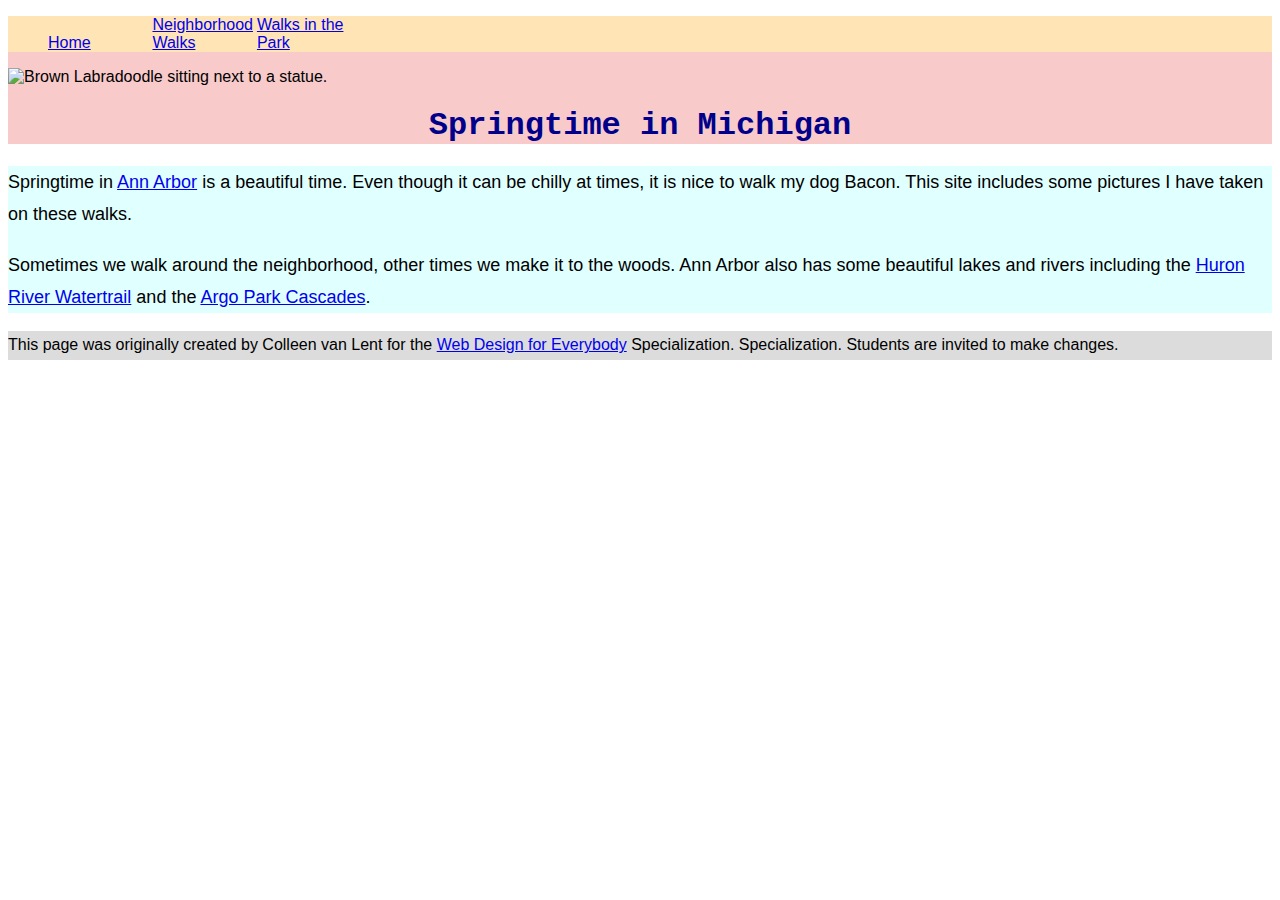
==== index.html @ 9d428a75 "Add files via upload" ====
<!DOCTYPE html>
<html lang="en">

<head>
  <meta charset="utf-8">
  <meta name="viewport" content="width=device-width">
  <title>Springtime In Michigan</title>
  <!-- You will need to link to the CSS file -->
  <link rel="stylesheet" href="css/style.css">
</head>

<body>
  <header>
    <nav>
      <ul>
        <li><a href="index.html">Home</a></li>
        <li><a href="neighborhood.html">Neighborhood Walks</a></li>
        <li><a href="parks.html">Walks in the Park</a></li>
      </ul>
    </nav>
    <img src="images/BaconGallupPark.jpg" width="200" alt="Brown Labradoodle sitting next to a statue.">
    <h1>Springtime in Michigan</h1>
  </header>
  <main>
    <p>Springtime in <a href="https://www.michigan.org/city/ann-arbor">Ann Arbor</a> is a beautiful time. Even though
      it can be chilly at times, it is nice to walk my dog Bacon. This site includes some pictures I have taken on
      these walks. </p>

    <p>Sometimes we walk around the neighborhood, other times we make it to the woods. Ann Arbor also has some
      beautiful lakes and rivers including the <a
        href="https://www.annarbor.org/things-to-do/recreation-outdoors/huron-river/">Huron River Watertrail</a> and
      the <a href="https://www.a2gov.org/departments/Parks-Recreation/parks-places/argo/pages/default.aspx">Argo Park
        Cascades</a>.</p>

  </main>
  <footer>
    <p>This page was originally created by Colleen van Lent for the <a
        href="https://www.coursera.org/specializations/web-design"> Web Design for Everybody</a> Specialization.
      Specialization. Students are invited to make changes.</p>
  </footer>

</body>

</html>
---- css/style.css ----
/* Toàn bộ trang web */
body {
    font-family: Arial, sans-serif;
    font-size: 16px;
}

/* Header - phần đầu trang */
header {
    background-color: #f8caca;
}

/* Thanh menu */
nav {
    background-color: #ffe4b5;
}

/* Nội dung chính */
main {
    background-color: #e0ffff;
    font-size: 18px;
}

/* Footer - phần cuối trang */
footer {
    background-color: #dcdcdc;
}

/* Danh sách li trong menu hoặc list */
li {
    display: inline-block;  /* nằm ngang */
    width: 100px;          /* mỗi thằng rộng 100px */
}

/* Tiêu đề h1 */
h1 {
    text-align: center;
    font-family: 'Courier New', Courier, monospace;
    color: darkblue;
}

/* Đoạn văn p */
p {
    line-height: 1.8;   /* khoảng cách giữa các dòng */
}
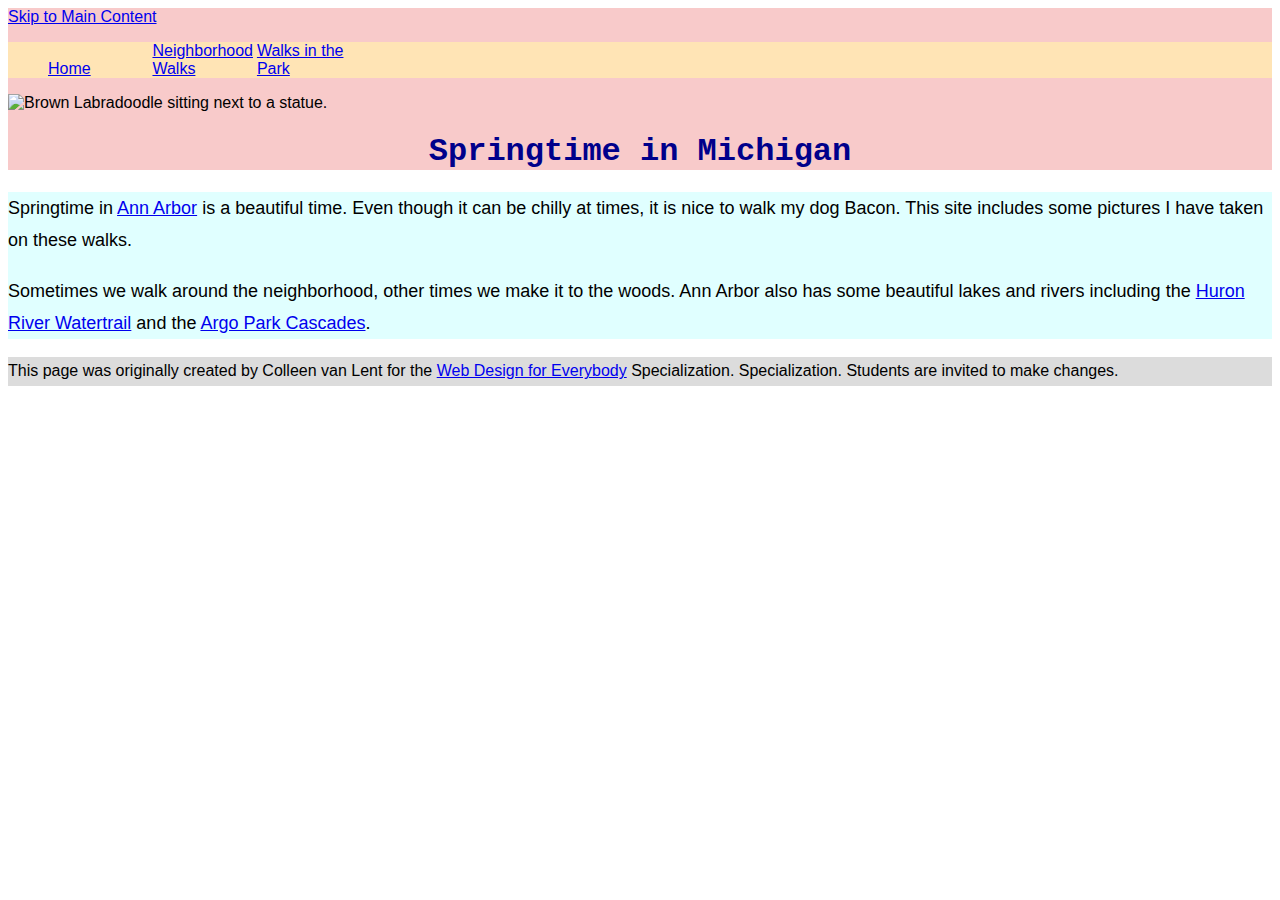
==== commit 2e3e66a5: "Add files via upload" ====
--- a/index.html
+++ b/index.html
@@ -11,6 +11,7 @@
 
 <body>
   <header>
+    <a href="#main-content" class="skip-link">Skip to Main Content</a>
     <nav>
       <ul>
         <li><a href="index.html">Home</a></li>
@@ -21,7 +22,7 @@
     <img src="images/BaconGallupPark.jpg" width="200" alt="Brown Labradoodle sitting next to a statue.">
     <h1>Springtime in Michigan</h1>
   </header>
-  <main>
+  <main id="main-content">
     <p>Springtime in <a href="https://www.michigan.org/city/ann-arbor">Ann Arbor</a> is a beautiful time. Even though
       it can be chilly at times, it is nice to walk my dog Bacon. This site includes some pictures I have taken on
       these walks. </p>
